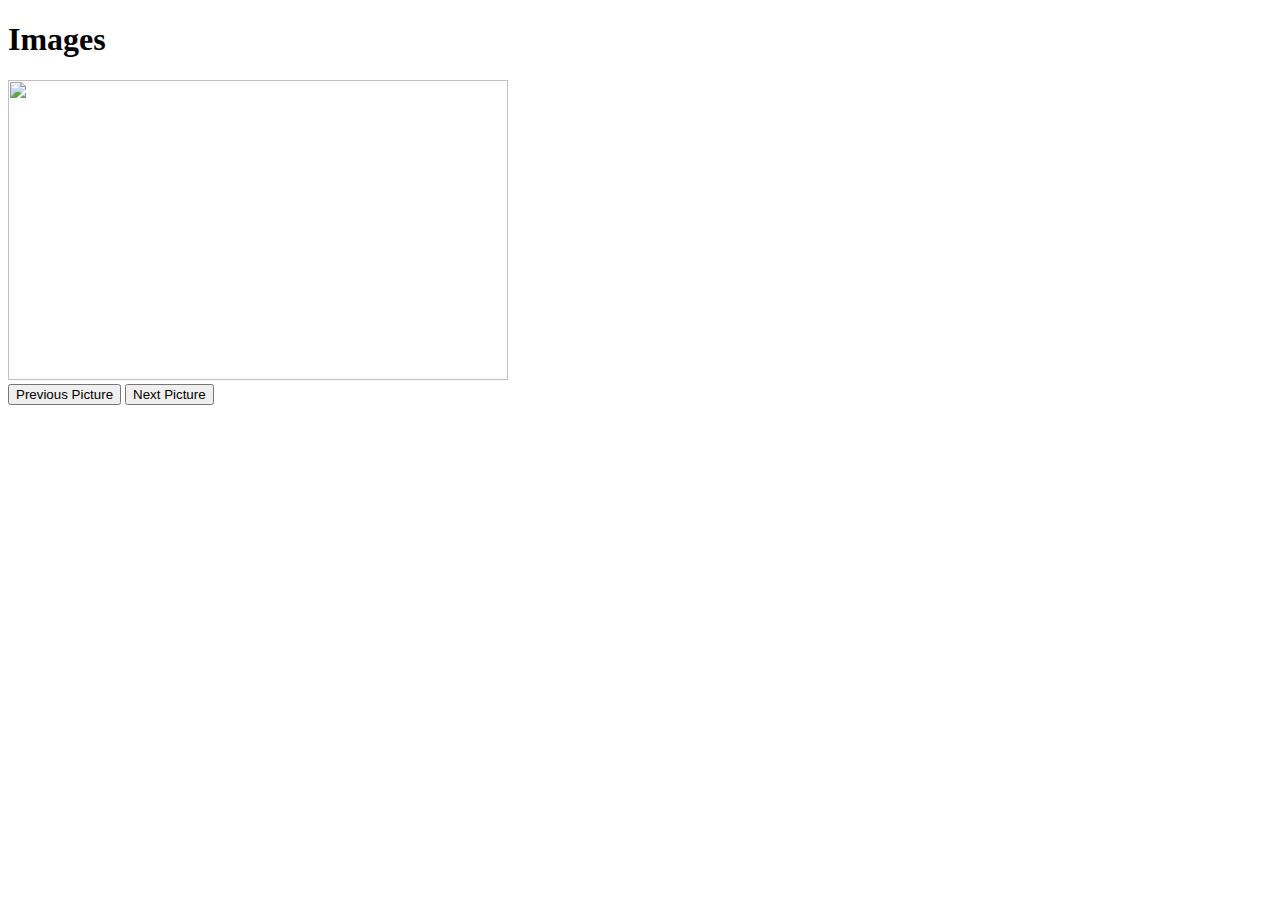
==== exercise2/index.html @ 71dbd5a7 "Uploading All Work" ====
<!DOCTYPE html>
<html>
    <head>
        <title>Exercise 2</title>
        <script type="text/javascript" src="main.js"></script>
    </head>
    <body>
        <h1>Images</h1>
        <img id="pics" height="300px" width="500px">
        <br>
        <button onclick="prevPic()">Previous Picture</button>
        <button onclick="nextPic()">Next Picture</button>
    </body>
</html>
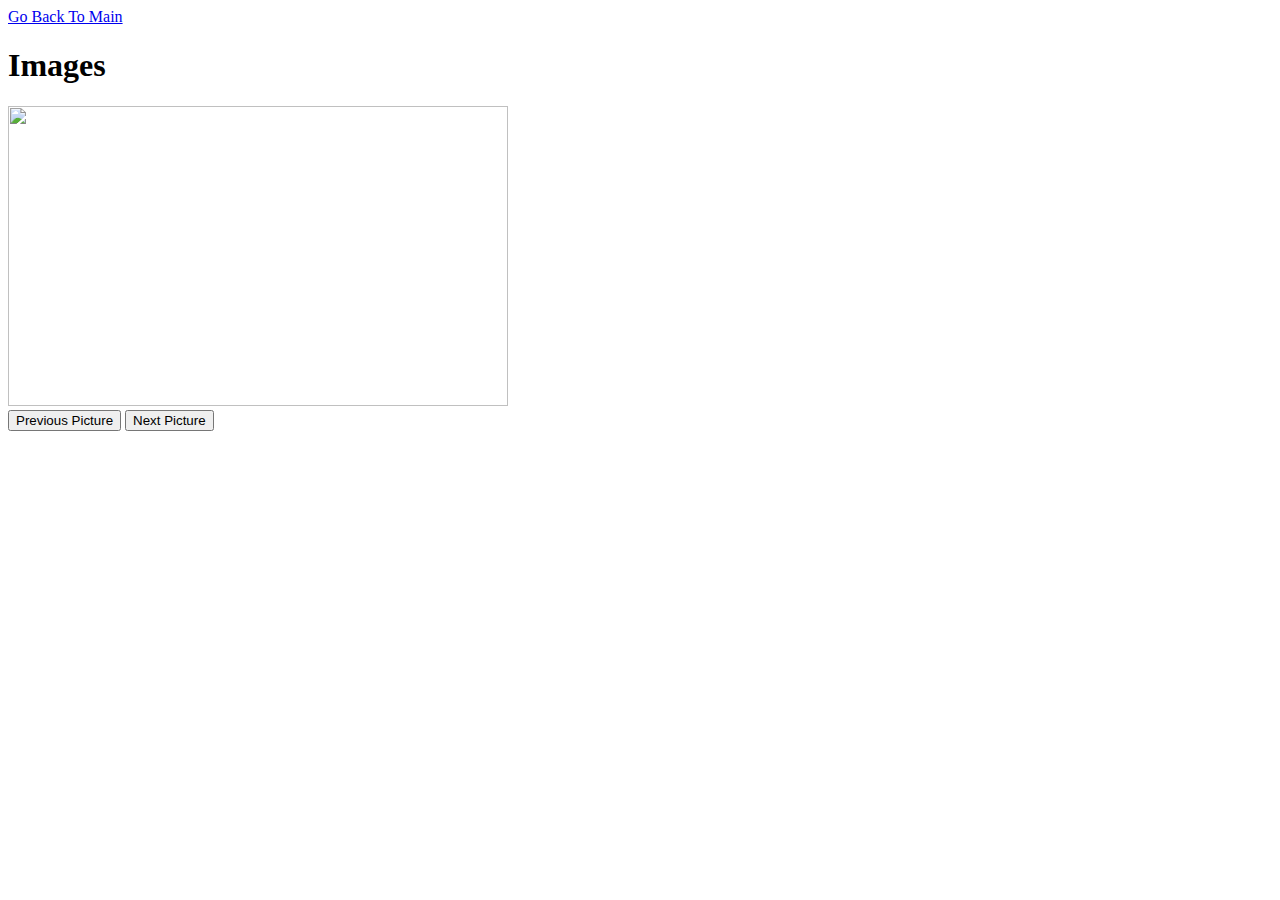
==== commit 57bfea45: "Finalized Assignment" ====
--- a/exercise2/index.html
+++ b/exercise2/index.html
@@ -5,6 +5,7 @@
         <script type="text/javascript" src="main.js"></script>
     </head>
     <body>
+        <a href="../index.html">Go Back To Main</a>
         <h1>Images</h1>
         <img id="pics" height="300px" width="500px">
         <br>
